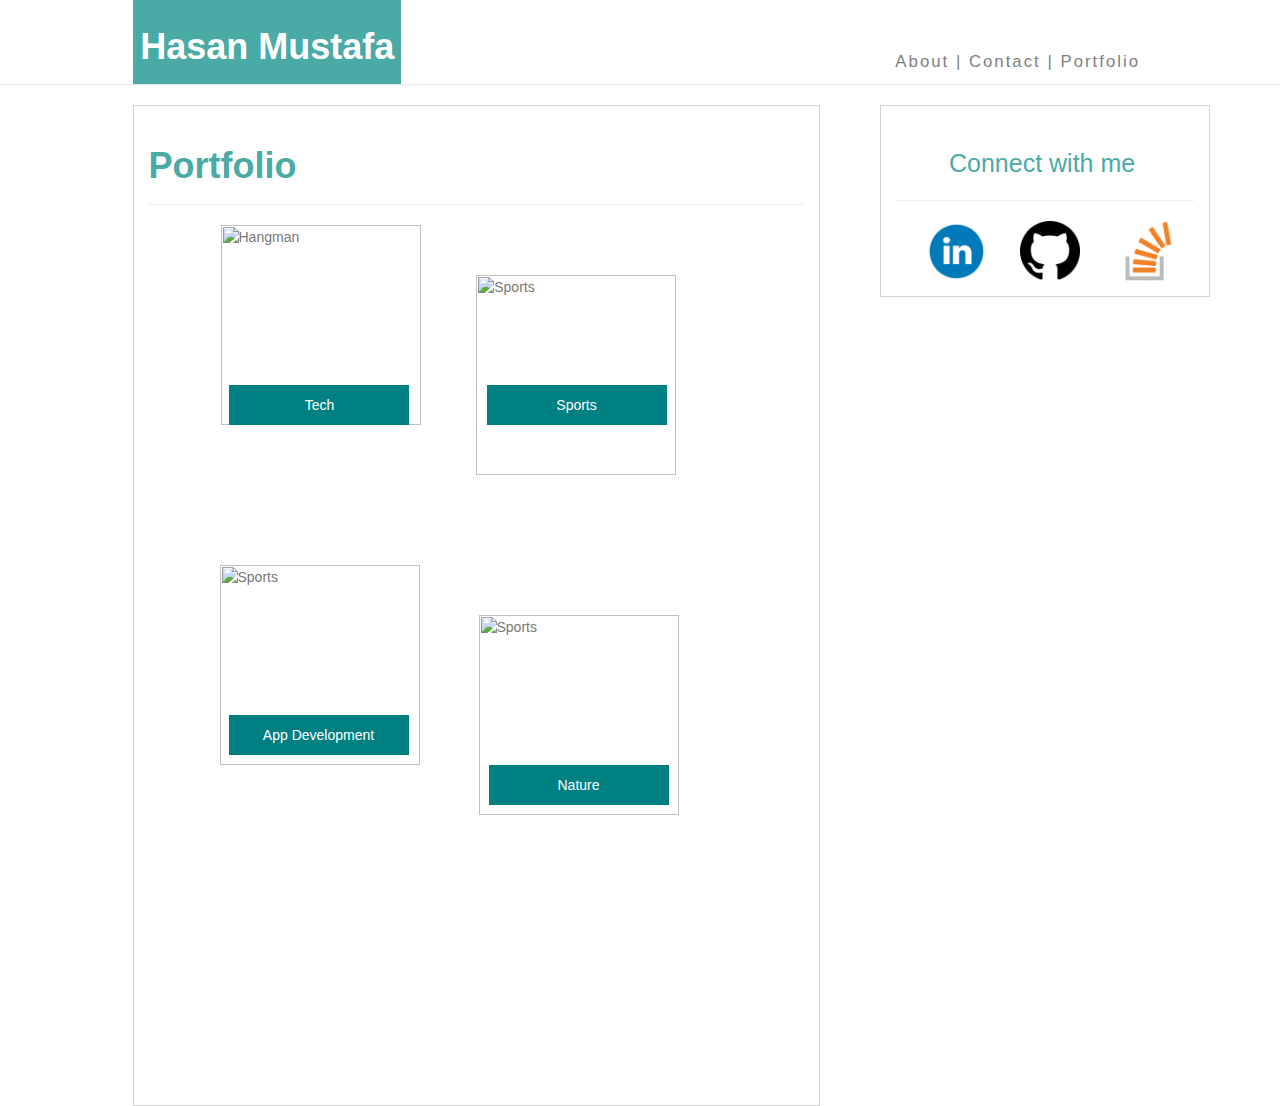
==== portfolio.html @ 199176c9 "Removed extra file" ====
<html><head>
  <meta charset="UTF-8">
  <meta name="viewport" content="width=device-width, initial-scale=1">
  <title>Portfolio</title>
  <link rel="stylesheet" href="https://maxcdn.bootstrapcdn.com/bootstrap/3.3.6/css/bootstrap.min.css">
  <link rel="stylesheet" href="css/styleThree.css">
</head>
<body>

  <nav class="navbar navbar-default navbar-static-top">
  <div class="container">
    <div class="Name" style="margin-left: 63.2px;">
        <h1>Hasan Mustafa</h1>
      </div>
      <div class="SideStuf">
          <a class="aboutLink" href="index.html">About | </a>
  <a class="contactLink" href="contact.html">Contact | </a>
  <a class="portfolioLink" href="portfolio.html">Portfolio </a>
      </div>
  </div>
</nav>

  <div class="container">
    <div class="row"> <!-- Main Row -->
      <div class="col-md-8"> <!--This is the left side of my About Me Section, occupying col-md-8 -->
        <div class="col-md-1">
        </div>
        <div class="col-md-11" style="
    /* bottom: 30px; */
    background-color: white;
    border: 1px solid lightgray;
">
        <div class="page-header">
          <h1 style="
    color: #4aaaa5;
    font-weight: bold;
">Portfolio</h1>
        </div>

        
        <div class="imageOne">

        <img class="imgOne" src="http://lorempixel.com/output/technics-q-c-640-480-1.jpg" alt="Hangman">

         <div class="textcentered">
        Tech
   </div>

 </div>

<div class="imageTwo">

        <img class="imgTwo" src="http://lorempixel.com/output/sports-q-c-640-480-1.jpg" alt="Sports" >

         <div class="textcenteredTwo" >
        Sports
   </div>

 </div>
      
      <div class="imageThree">

        <img class="imgThree" src="http://lorempixel.com/output/technics-q-c-640-480-7.jpg" alt="Sports" >

         <div class="textcenteredThree" >
        App Development
   </div>

 </div>
        
        <div class="imageFour">

        <img class="imgFour" src="http://lorempixel.com/output/nightlife-q-c-640-480-5.jpg" alt="Sports" >

         <div class="textcenteredFour" >
        Nature
   </div>

 </div>
    
 





      </div>


    </div> <!-- left side of my About Me ends here -->

    <div class="col-md-4"> <!-- main right side of my portfolio -->
      <div class="col-md-1"> <!-- Within the col-md-4 I will leave one column of space. this is blank -->
      </div>
      <div class="col-md-11" style="
    /* bottom: 24.5px; */
    background-color: white;
    border: 1px solid lightgray;
"> <!-- I could have used personal margins but wanted to practice grid. Connect box goes here -->
        <div class="page-header"> <!-- bootstrap component. will use CSS to make it smaller -->
          <p class="connect">Connect with me</p>
        </div>
        <div class="connectBox">
          <a href="https://www.linkedin.com/in/hasanmustafa92/"><img src="images/linkedin.png" alt="linkedin" style="
    width: 60px;
    margin-left: 30px;
"></a>
        <a href="https://github.com/hmust92"><img src="images/github.png" alt="github" style="
    width: 60px;
    margin-left: 30px;
"></a>
        <a href="https://stackoverflow.com/users/9412606/hasan-m"><img src="images/stackoverflow.png" alt="stackoverflow" style="
    width: 60px;
    margin-left: 30px;
"></a>
        </div>
      </div> <!-- inner col 11 ends here -->
    </div> <!-- MAIN col 4 ends here -->




  </div> <!-- main row ends -->

</div>










 

  

  

  


</body></html>
---- css/styleThree.css ----
body {

	font-family: 'Arial','Helvetica Neue', Helvetica,sans-serif;
    color: #777777;
    background-image: url(https://images.freecreatives.com/wp-content/uploads/2015/12/Grey-Floral-Pattern-for-Website-Background.jpg);
}

.picture img {

	width:200px;
	float: left;
    margin-right: 15px;
}




.Name {

	float: left;
	        
    background-color: #4aaaa5;
    color: white;
    padding:7px;
}

h1 {

	font-weight:bold;
}

.SideStuf {
float: right;
margin-top: 50px;
margin-right: 70px;
letter-spacing: 2px;
font-size:larger;
}



.navbar-default {

	background-color: white;
}


.connect {

	color: #4aaaa5;
    font-size: 25px;
    margin-left: 53px;
}

.connectBox {

	padding-bottom:15px;
}



.aboutLink, .contactLink, .portfolioLink {

	color:gray;
}

.nameInput {

	margin-bottom:7px;
}

.input {

	margin-bottom:10px;
}

.input input {

	width:563px;
}

.emailInput {

	margin-bottom:7px;

}

.email input {

margin-bottom:10px;
width:563px;

}

.MessageInput {
	margin-bottom:7px;
}

.imgOne {

	width:200px;
	position:relative;
}

.imgTwo {
width:200px;
	position:relative;
    left: 50%;
    bottom: 150;

	
}

.imgThree {width:200px;position: relative;bottom: 60;left: 71;}

.textCentered {
    position: absolute;
    color: white;
    background-color: teal;
    padding: 10px;
    width: 180px;
    top: 28%;
    left: 14%;
    text-align: center;
}

.imageOne {

	margin-left:72px;

}

.textcenteredTwo {position: absolute;color: white;background-color: teal;padding: 10px;width: 180px;top: 28%;left: 51.5%;text-align: center;}

.textcenteredThree {
position: relative;
background-color: teal;
padding: 10px;
width: 180px;
/* left: 51.5%; */
text-align: center;
color: white;
bottom: 110;
left: 80;
}

.imgFour {
width:200px;
position: relative;
bottom: 250;
left: 330;
}

.textcenteredFour {

    position: relative;
    background-color: teal;
    padding: 10px;
    width: 180px;
    /* left: 51.5%; */
    text-align: center;
    color: white;
    bottom: 300;
    left: 340;

}
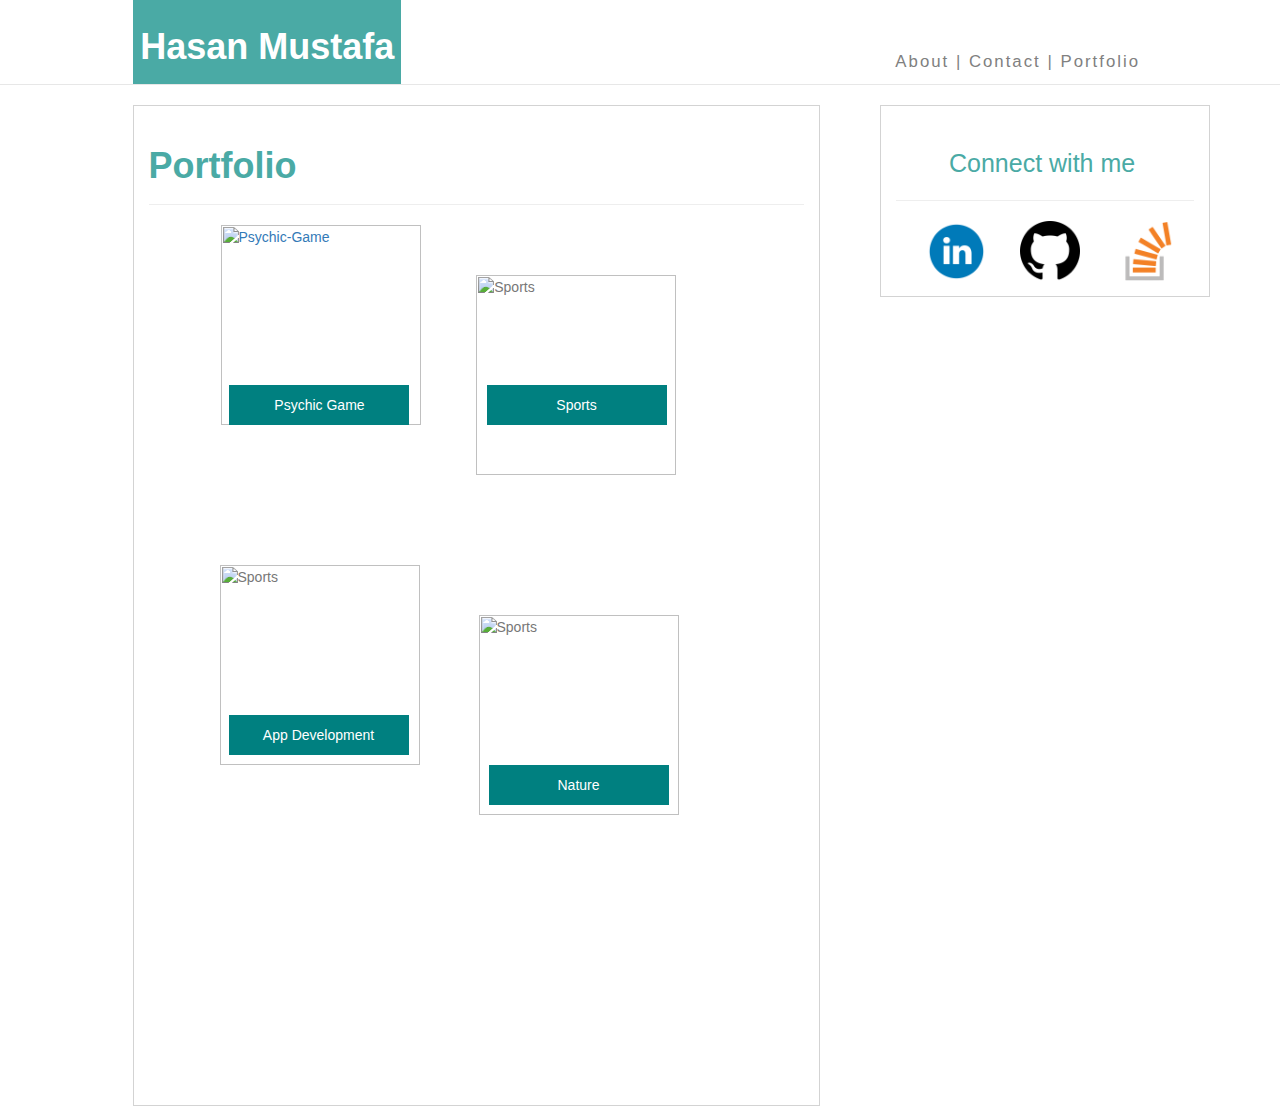
==== commit eaf057a9: "added psychic game" ====
--- a/portfolio.html
+++ b/portfolio.html
@@ -40,10 +40,10 @@
         
         <div class="imageOne">
 
-        <img class="imgOne" src="http://lorempixel.com/output/technics-q-c-640-480-1.jpg" alt="Hangman">
+       <a href="https://hmust92.github.io/Psychic-Game/"> <img class="imgOne" src="https://i.ytimg.com/vi/iHcopc_hKNQ/hqdefault.jpg" alt="Psychic-Game"> </a>
 
          <div class="textcentered">
-        Tech
+        Psychic Game
    </div>
 
  </div>
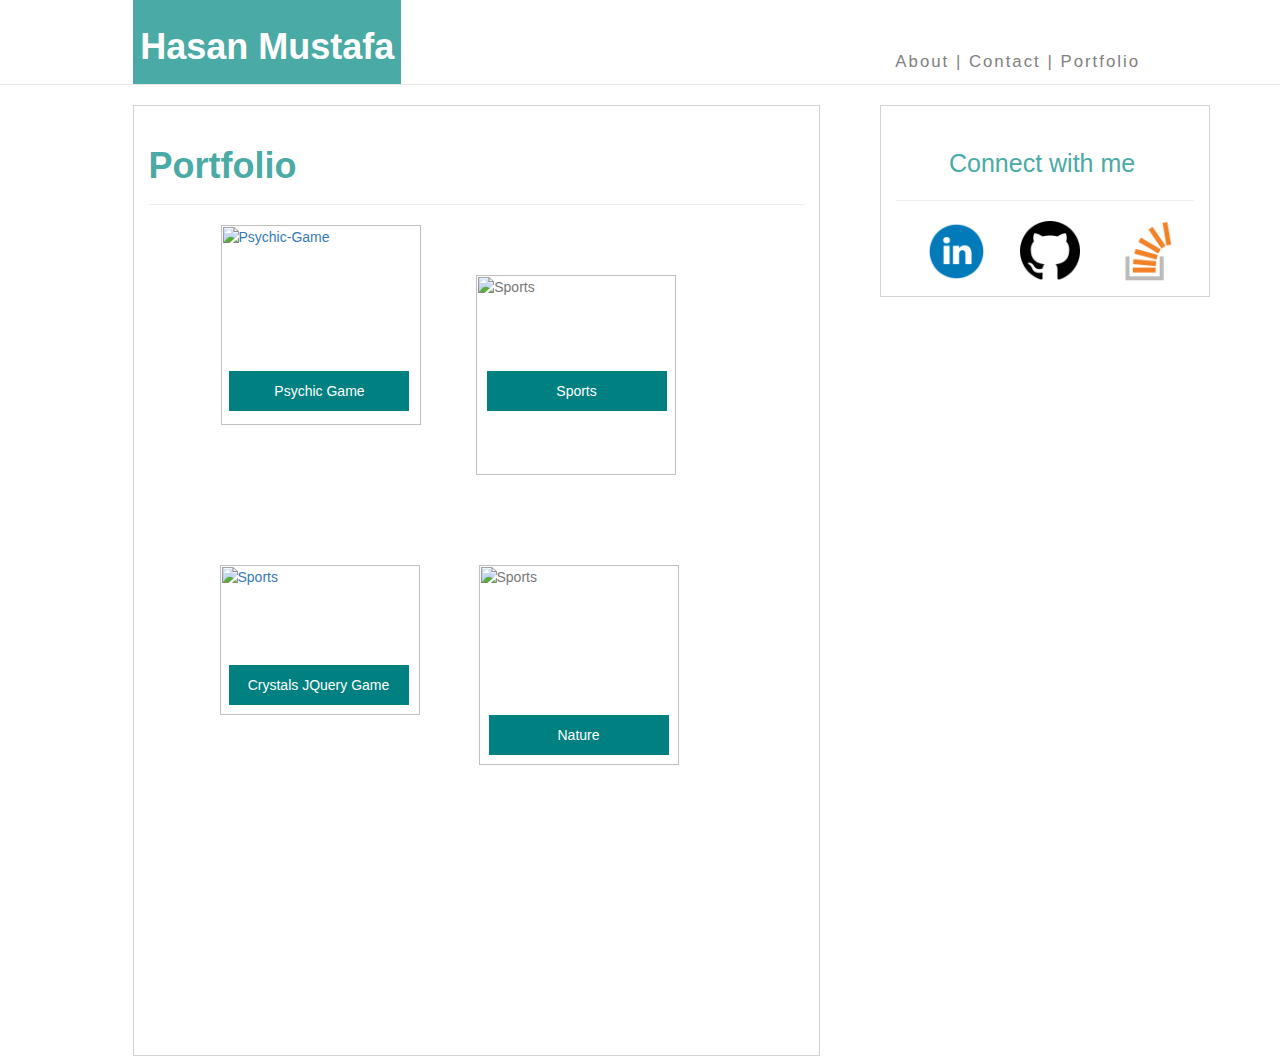
==== commit f660fb7b: "Added Crystal Jquery game" ====
--- a/portfolio.html
+++ b/portfolio.html
@@ -60,10 +60,11 @@
       
       <div class="imageThree">
 
-        <img class="imgThree" src="http://lorempixel.com/output/technics-q-c-640-480-7.jpg" alt="Sports" >
+       <a href="https://hmust92.github.io/week-4-game/"> <img class="imgThree" src="http://cdn2.collective-evolution.com/assets/uploads/2017/02/crystals-759x500.jpg" alt="Sports" >
+        </a>
 
          <div class="textcenteredThree" >
-        App Development
+        Crystals JQuery Game
    </div>
 
  </div>
--- a/css/styleThree.css
+++ b/css/styleThree.css
@@ -111,7 +111,7 @@
 	
 }
 
-.imgThree {width:200px;position: relative;bottom: 60;left: 71;}
+.imgThree {width:200px;height: 150;position: relative;bottom: 60;left: 71;}
 
 .textCentered {
     position: absolute;
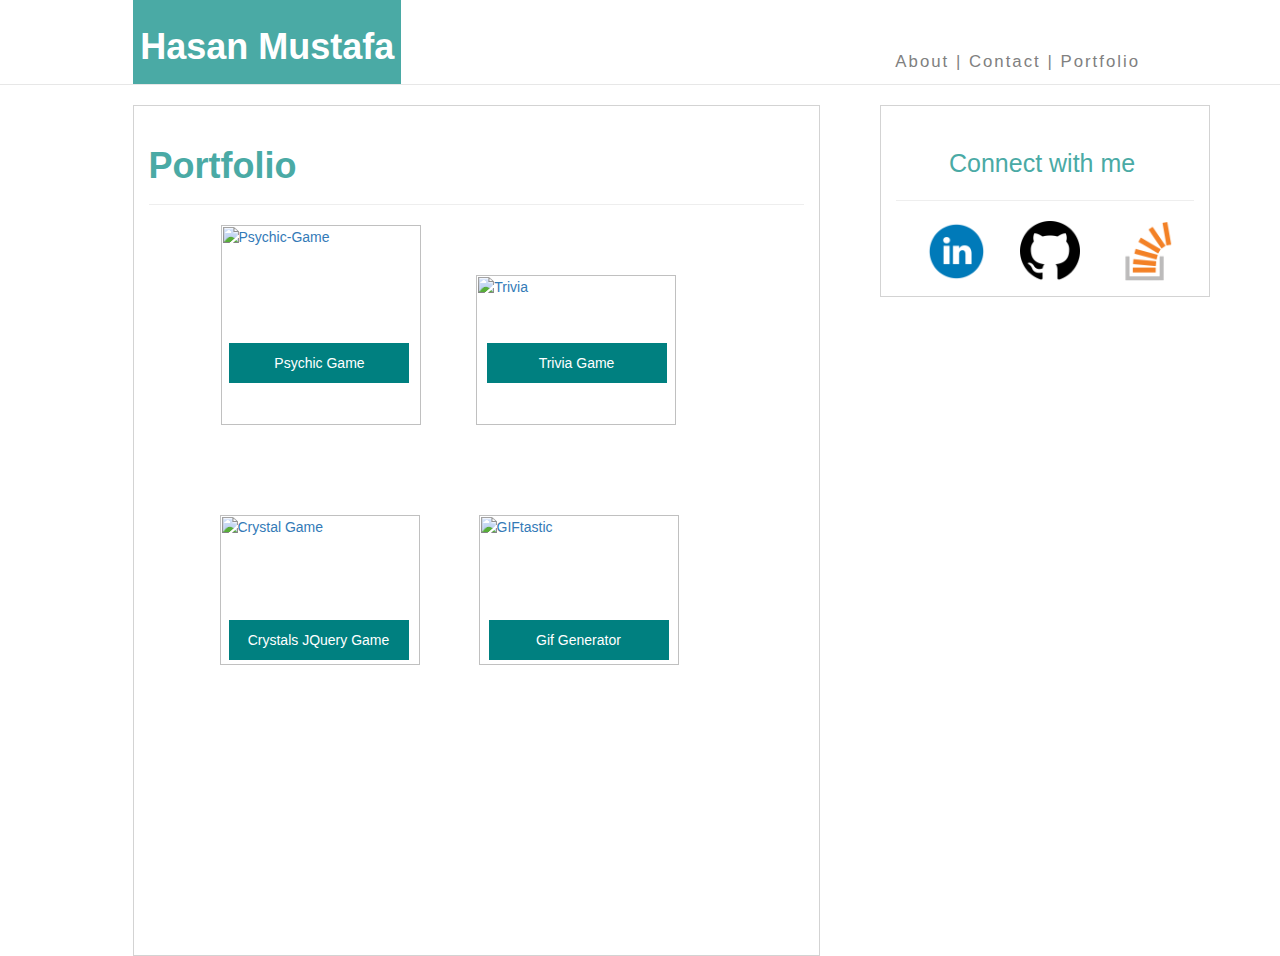
==== commit 1e0728d1: "Uploaded assignments to portfolio" ====
--- a/portfolio.html
+++ b/portfolio.html
@@ -50,17 +50,17 @@
 
 <div class="imageTwo">
 
-        <img class="imgTwo" src="http://lorempixel.com/output/sports-q-c-640-480-1.jpg" alt="Sports" >
+        <a href="https://hmust92.github.io/TriviaGame/"> <img class="imgTwo" src="https://www.louisville.com/sites/default/files/article_image/shutterstock_297320345.jpg" alt="Trivia" > </a>
 
          <div class="textcenteredTwo" >
-        Sports
+        Trivia Game
    </div>
 
  </div>
       
       <div class="imageThree">
 
-       <a href="https://hmust92.github.io/week-4-game/"> <img class="imgThree" src="http://cdn2.collective-evolution.com/assets/uploads/2017/02/crystals-759x500.jpg" alt="Sports" >
+       <a href="https://hmust92.github.io/week-4-game/"> <img class="imgThree" src="http://cdn2.collective-evolution.com/assets/uploads/2017/02/crystals-759x500.jpg" alt="Crystal Game" >
         </a>
 
          <div class="textcenteredThree" >
@@ -71,10 +71,10 @@
         
         <div class="imageFour">
 
-        <img class="imgFour" src="http://lorempixel.com/output/nightlife-q-c-640-480-5.jpg" alt="Sports" >
+        <a href="https://hmust92.github.io/GIFtastic/"> <img class="imgFour" src="https://i.imgur.com/6xiW3aP.gif" alt="GIFtastic" ></a>
 
          <div class="textcenteredFour" >
-        Nature
+        Gif Generator
    </div>
 
  </div>
--- a/css/styleThree.css
+++ b/css/styleThree.css
@@ -1,166 +1,153 @@
-body {
-
-	font-family: 'Arial','Helvetica Neue', Helvetica,sans-serif;
-    color: #777777;
-    background-image: url(https://images.freecreatives.com/wp-content/uploads/2015/12/Grey-Floral-Pattern-for-Website-Background.jpg);
-}
-
-.picture img {
-
-	width:200px;
-	float: left;
-    margin-right: 15px;
-}
-
-
-
-
-.Name {
-
-	float: left;
-	        
-    background-color: #4aaaa5;
-    color: white;
-    padding:7px;
-}
-
-h1 {
-
-	font-weight:bold;
-}
-
-.SideStuf {
-float: right;
-margin-top: 50px;
-margin-right: 70px;
-letter-spacing: 2px;
-font-size:larger;
-}
-
-
-
-.navbar-default {
-
-	background-color: white;
-}
-
-
-.connect {
-
-	color: #4aaaa5;
-    font-size: 25px;
-    margin-left: 53px;
-}
-
-.connectBox {
-
-	padding-bottom:15px;
-}
-
-
-
-.aboutLink, .contactLink, .portfolioLink {
-
-	color:gray;
-}
-
-.nameInput {
-
-	margin-bottom:7px;
-}
-
-.input {
-
-	margin-bottom:10px;
-}
-
-.input input {
-
-	width:563px;
-}
-
-.emailInput {
-
-	margin-bottom:7px;
-
-}
-
-.email input {
-
-margin-bottom:10px;
-width:563px;
-
-}
-
-.MessageInput {
-	margin-bottom:7px;
-}
-
-.imgOne {
-
-	width:200px;
-	position:relative;
-}
-
-.imgTwo {
-width:200px;
-	position:relative;
-    left: 50%;
-    bottom: 150;
-
-	
-}
-
-.imgThree {width:200px;height: 150;position: relative;bottom: 60;left: 71;}
-
-.textCentered {
-    position: absolute;
-    color: white;
-    background-color: teal;
-    padding: 10px;
-    width: 180px;
-    top: 28%;
-    left: 14%;
-    text-align: center;
-}
-
-.imageOne {
-
-	margin-left:72px;
-
-}
-
-.textcenteredTwo {position: absolute;color: white;background-color: teal;padding: 10px;width: 180px;top: 28%;left: 51.5%;text-align: center;}
-
-.textcenteredThree {
+body {
+
+	font-family: 'Arial','Helvetica Neue', Helvetica,sans-serif;
+    color: #777777;
+    background-image: url(https://images.freecreatives.com/wp-content/uploads/2015/12/Grey-Floral-Pattern-for-Website-Background.jpg);
+}
+
+.picture img {
+
+	width:200px;
+	float: left;
+    margin-right: 15px;
+}
+
+
+
+
+.Name {
+
+	float: left;
+	        
+    background-color: #4aaaa5;
+    color: white;
+    padding:7px;
+}
+
+h1 {
+
+	font-weight:bold;
+}
+
+.SideStuf {
+float: right;
+margin-top: 50px;
+margin-right: 70px;
+letter-spacing: 2px;
+font-size:larger;
+}
+
+
+
+.navbar-default {
+
+	background-color: white;
+}
+
+
+.connect {
+
+	color: #4aaaa5;
+    font-size: 25px;
+    margin-left: 53px;
+}
+
+.connectBox {
+
+	padding-bottom:15px;
+}
+
+
+
+.aboutLink, .contactLink, .portfolioLink {
+
+	color:gray;
+}
+
+.nameInput {
+
+	margin-bottom:7px;
+}
+
+.input {
+
+	margin-bottom:10px;
+}
+
+.input input {
+
+	width:563px;
+}
+
+.emailInput {
+
+	margin-bottom:7px;
+
+}
+
+.email input {
+
+margin-bottom:10px;
+width:563px;
+
+}
+
+.MessageInput {
+	margin-bottom:7px;
+}
+
+.imgOne {
+
+	width:200px;
+	position:relative;
+}
+
+.imgTwo {width:200px;position:relative;left: 50%;height: 150px;bottom: 150;}
+
+.imgThree {width:200px;height: 150;position: relative;bottom: 60;left: 71;}
+
+.textCentered {
+    position: absolute;
+    color: white;
+    background-color: teal;
+    padding: 10px;
+    width: 180px;
+    top: 28%;
+    left: 14%;
+    text-align: center;
+}
+
+.imageOne {
+
+	margin-left:72px;
+
+}
+
+.textcenteredTwo {position: absolute;color: white;background-color: teal;padding: 10px;width: 180px;top: 28%;left: 51.5%;text-align: center;}
+
+.textcenteredThree {position: relative;background-color: teal;padding: 10px;width: 180px;/* left: 51.5%; */text-align: center;color: white;bottom: 105;left: 80;}
+
+.imgFour {width:200px;position: relative;height: 150px;bottom: 250;left: 330;}
+
+.textcenteredFour {
+ position: relative;
+ background-color: teal;
++/* background-image: url(https://media.giphy.com/media/T2jQyysEp3rS8/giphy.gif); */
+ padding: 10px;
+ width: 180px;
+ /* left: 51.5%; */
+ text-align: center;
+ color: white;
-bottom: 110;
-left: 80;
-}
-
-.imgFour {
-width:200px;
-position: relative;
-bottom: 250;
-left: 330;
-}
-
-.textcenteredFour {
-
-    position: relative;
-    background-color: teal;
-    padding: 10px;
-    width: 180px;
-    /* left: 51.5%; */
-    text-align: center;
-    color: white;
-    bottom: 300;
-    left: 340;
-
++bottom: 295;
++left: 340;
 }